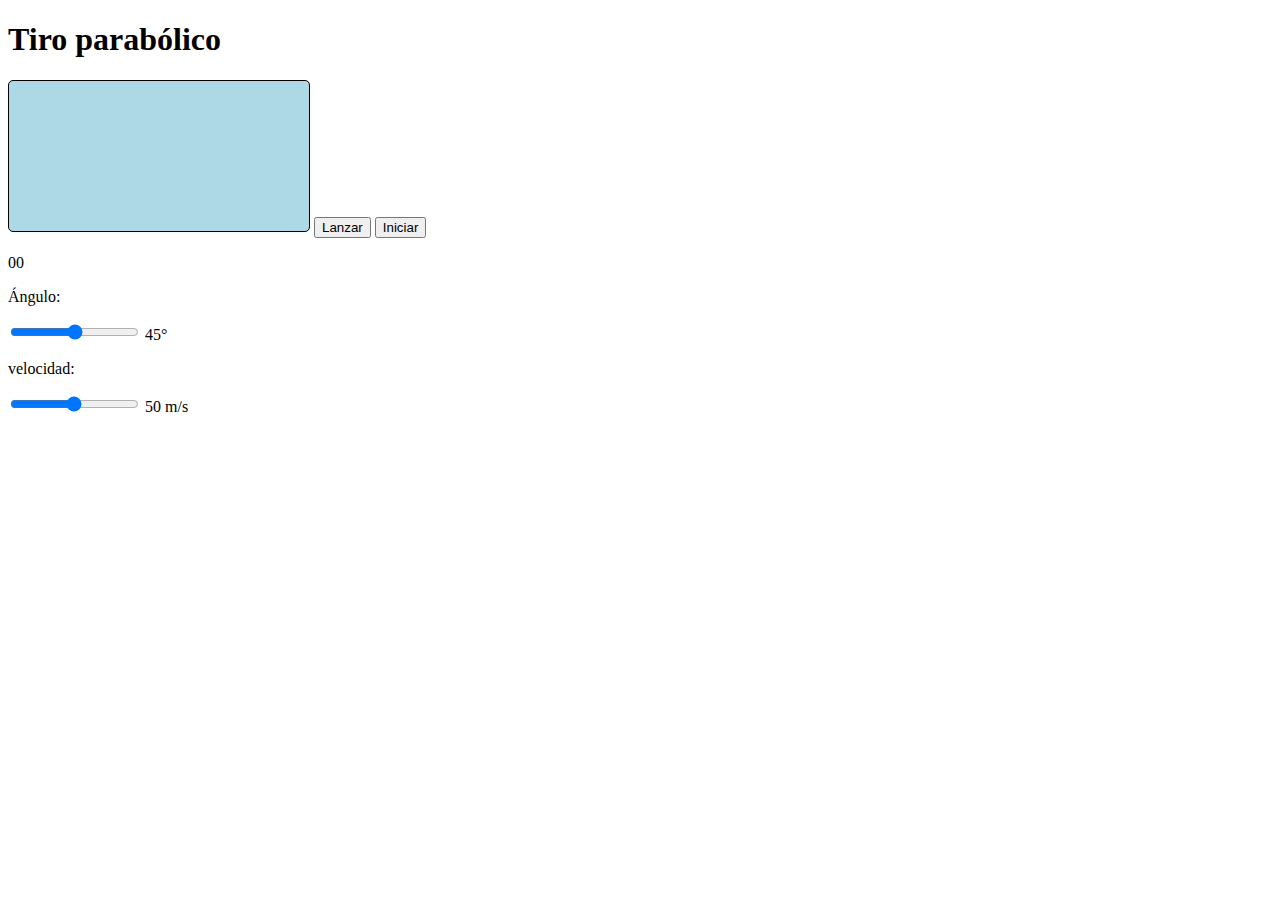
==== P3/index.html @ ac4fdc3c "Rename tiro-parabolico.html to index.html" ====
<!DOCTYPE html>
<html>
<head>
    <meta charset="UTF-8">
    <meta http-equiv="X-UA-Compatible" content="IE=edge">
    <meta name="viewport" content="width=device-width, initial-scale=1.0">
    <title>Tiro parabólico</title>

    <!-- Hoja de estilo -->
    <link rel="stylesheet" href="tiro-parabolico.css">

    <!-- Código javascript -->
    <script src="crono.js" defer></script>

    <script src="tiro-parabolico.js" defer></script>

</head>
<body>


    <h1>Tiro parabólico</h1>
    <canvas id="ctiro"></canvas>

    <input type="button" id="btnLanzar" value="Lanzar">
    <input type="button" id="btnIniciar" value="Iniciar">
    

    <p id="display">00</p>

    <p>Ángulo:</p>
    <input type="range" id="angleSlider" min="0" max="90" value="45" step="1">
    <span id="angulo">45°</span>

    <p>velocidad:</p>
    <input type="range" id="velocidadSlider" min="1" max="100" value="50" step="1">
    <span id="velocidad">50 m/s</span>

</body>
</html>
---- P3/tiro-parabolico.css ----
/* 
Estilos para el campo de tiro
*/  

#ctiro {
    background-image: url('casa.avif');
    background-size: cover; /* Esto ajusta la imagen al tamaño del cuerpo */
    background-position: center; /* Esto centra la imagen */
  
    background-color: lightblue;
    border-style: solid;
    border-width: 1px;
    border-color: black;
    border-radius: 5px;
  }
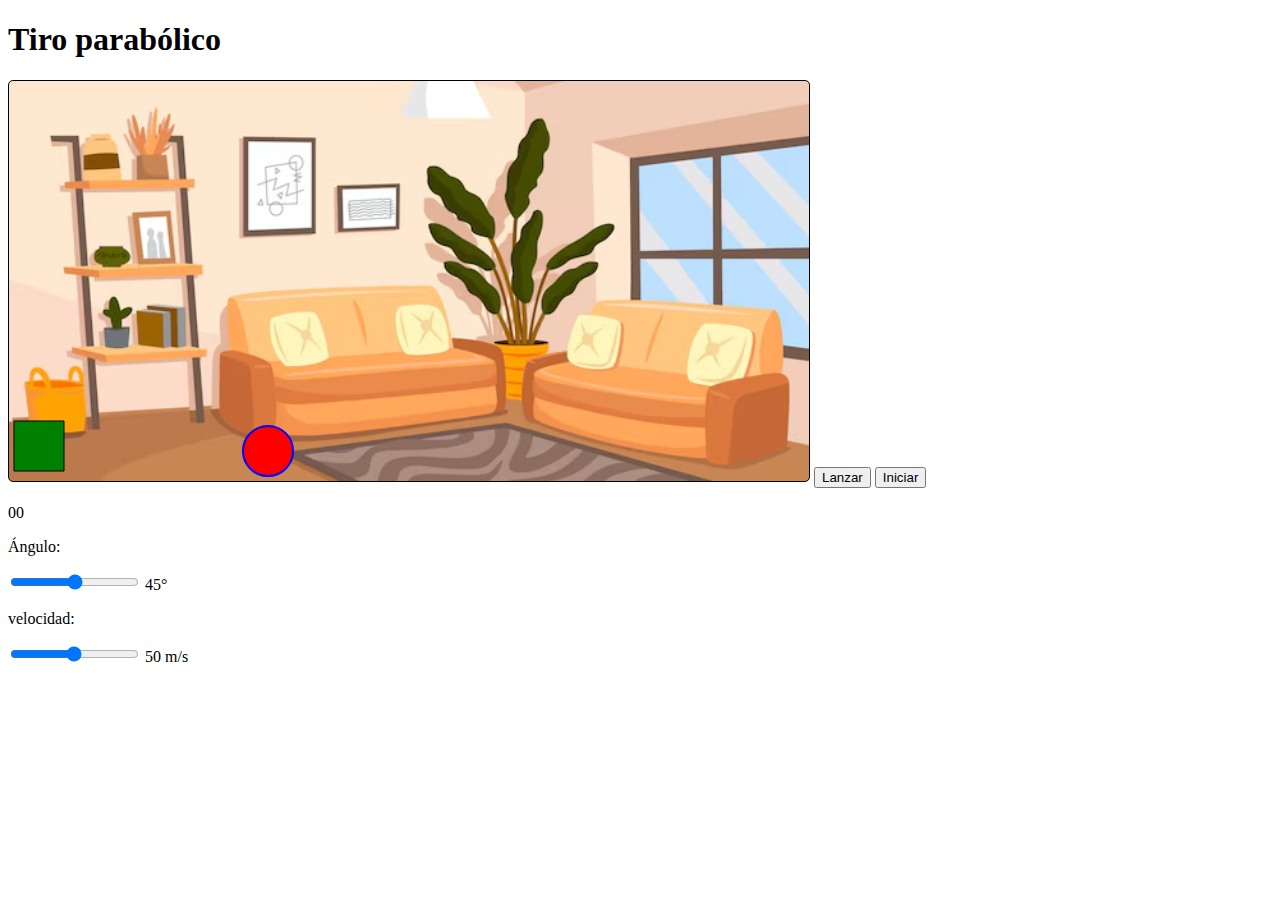
==== commit f170ae0b: "Add files via upload" ====
--- a/P3/index.html
+++ b/P3/index.html
@@ -37,4 +37,4 @@
     <span id="velocidad">50 m/s</span>
 
 </body>
-</html>
+</html>